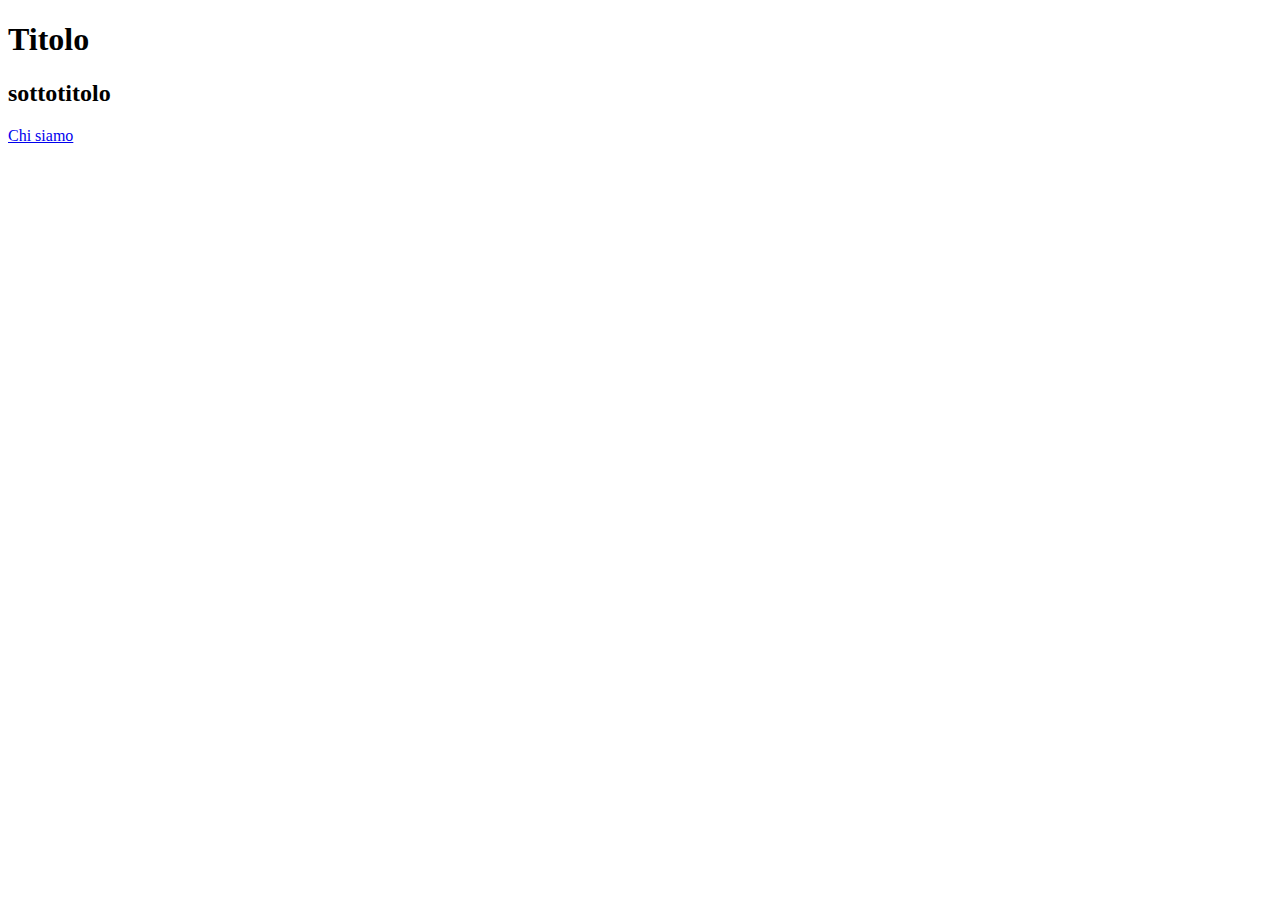
==== index.html @ eadcff65 "main" ====
<!DOCTYPE html> <!-bisogna sempre dichiarare inzialmente la tipologia di script->

<html> <!-il paragrafo html racchiude una pagina->
    <head> 
        <title>Titolo pagina</title>
    </head>
    
    <body> <!-il body è la parte visibile della pagina->
        <h1>Titolo</h1>
        <h2>sottotitolo</h2>
        <a href = "chi_siamo.html" title= "Se ne hai bisogno contattaci!">Chi siamo </a></p>
    </body>
</html>
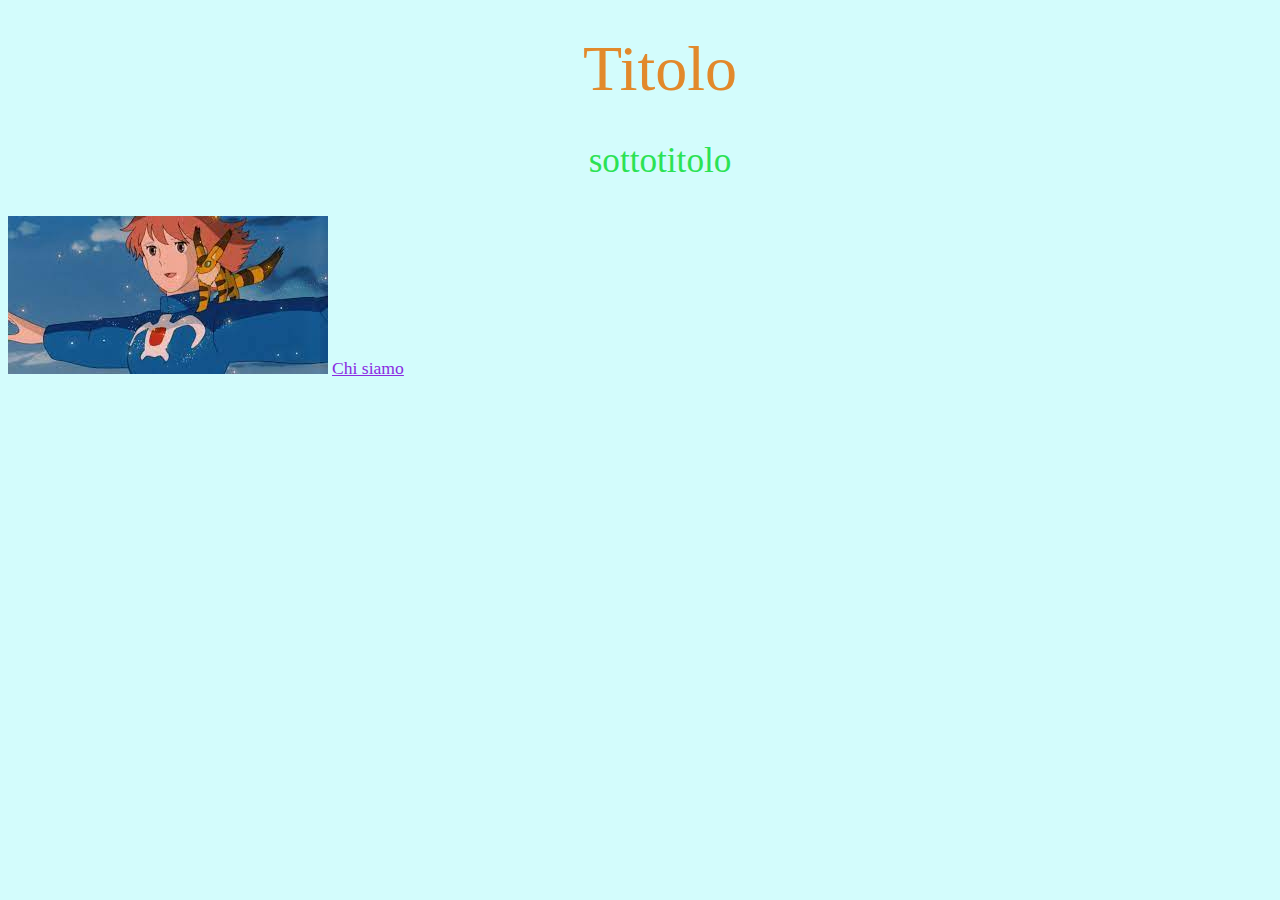
==== commit b50eab77: "il lavoro di 6 ore" ====
--- a/index.html
+++ b/index.html
@@ -1,13 +1,16 @@
 <!DOCTYPE html> <!-bisogna sempre dichiarare inzialmente la tipologia di script->
+<html lang="it-IT"><!-per dire che il sito utilizza la lingua italiana->
+    <head> 
+        <link rel="stylesheet" href="styles.css">
+        <title translate="yes">titolo pagina</title>
+    </head>
 
-<html> <!-il paragrafo html racchiude una pagina->
-    <head> 
-        <title>Titolo pagina</title>
-    </head>
-    
     <body> <!-il body è la parte visibile della pagina->
-        <h1>Titolo</h1>
-        <h2>sottotitolo</h2>
-        <a href = "chi_siamo.html" title= "Se ne hai bisogno contattaci!">Chi siamo </a></p>
+        <ul id = "titolo" style="">
+            <li><a id = "logo" href = "index.html">Titolo</a></li>
+            <li><p>sottotitolo</p></li>
+        </ul>
+        <img src="download.jfif">
+        <a href = "chi_siamo.html" title= "se hai bisogno contattaci!">Chi siamo</a>
     </body>
 </html>--- a/styles.css
+++ b/styles.css
@@ -0,0 +1,38 @@
+body {
+    background-color:rgb(211, 252, 252);
+}
+h1 {
+    color:brown;
+    font-family:'Franklin Gothic Medium';
+    font-size:300%;
+}
+h2 {
+    color:rgb(229, 98, 98);
+    font-family:'Franklin Gothic Medium';
+    font-size:180%;
+}
+p {
+    font-family:'Franklin Gothic Small';
+    font-size:110%;
+}
+a {
+    color:blueviolet;
+    font-family:'Franklin Gothic Small';
+    font-size:110%;
+}
+
+#titolo{color:rgb(43, 226, 83);
+        font-family:'Franklin Gothic Small';
+        font-size:200%;
+        text-align: center;
+}
+#logo{color:rgb(226, 137, 43);
+        font-family:'Franklin Gothic Small';
+        font-size:200%;
+        text-align: center;
+        display: block;
+        text-decoration: none;
+}
+ul {
+    list-style-type: none;
+}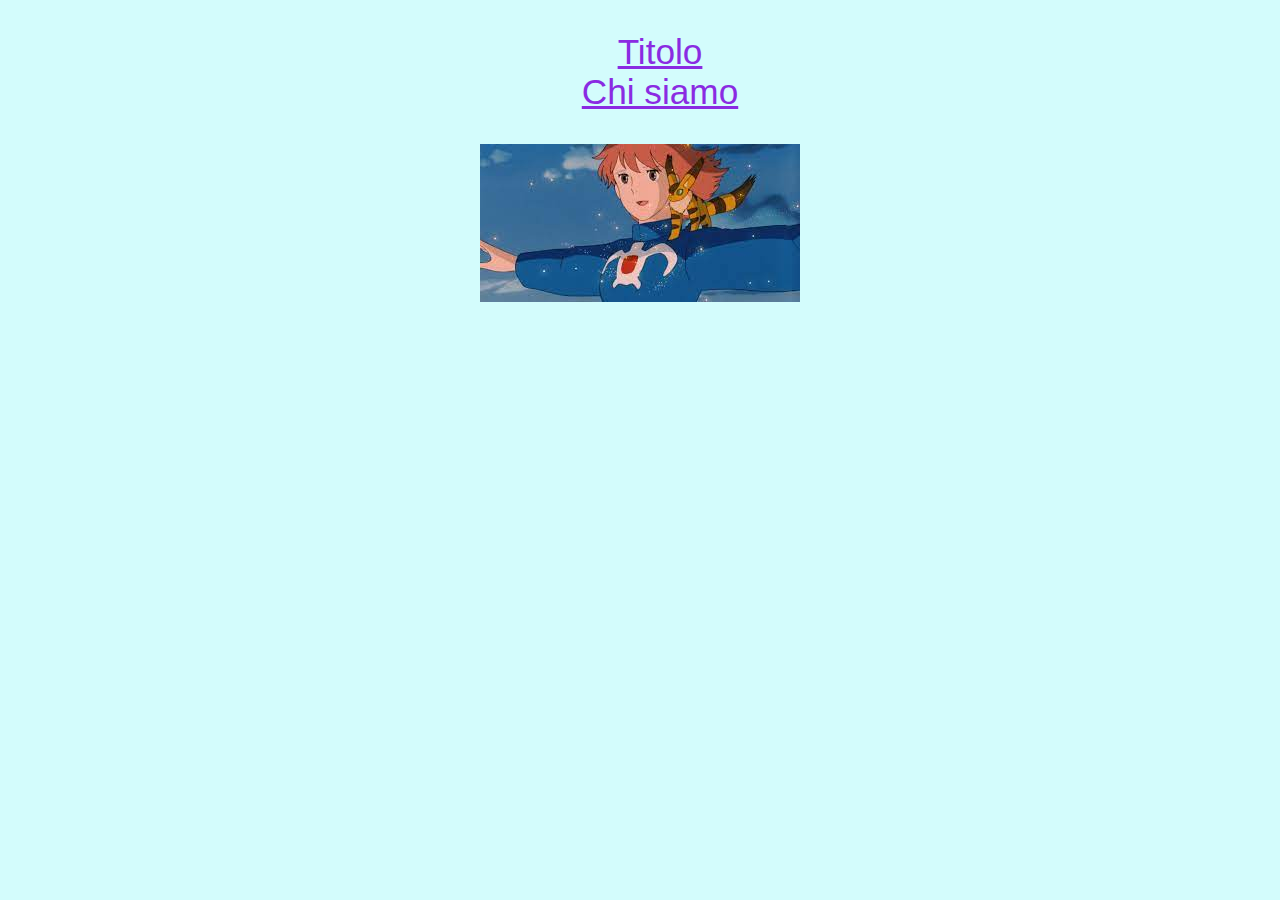
==== commit 83768c9f: "aggiusto font e disposizione" ====
--- a/index.html
+++ b/index.html
@@ -6,11 +6,14 @@
     </head>
 
     <body> <!-il body è la parte visibile della pagina->
-        <ul id = "titolo" style="">
-            <li><a id = "logo" href = "index.html">Titolo</a></li>
-            <li><p>sottotitolo</p></li>
-        </ul>
-        <img src="download.jfif">
-        <a href = "chi_siamo.html" title= "se hai bisogno contattaci!">Chi siamo</a>
+        <header>
+            <ul id = "menu">
+                <li><a href = "index.html">Titolo</a></li>
+                <a href = "chi_siamo.html" title= "se hai bisogno contattaci!">Chi siamo</a>
+            </ul>
+        </header>
+        <main>
+            <div id="nausicaa"><img src="download.jfif"></div>
+        </main>
     </body>
 </html>--- a/styles.css
+++ b/styles.css
@@ -3,31 +3,25 @@
 }
 h1 {
     color:brown;
-    font-family:'Franklin Gothic Medium';
+    font-family:sans-serif;
     font-size:300%;
 }
 h2 {
     color:rgb(229, 98, 98);
-    font-family:'Franklin Gothic Medium';
+    font-family:sans-serif;
     font-size:180%;
 }
 p {
-    font-family:'Franklin Gothic Small';
+    font-family:sans-serif;
     font-size:110%;
 }
 a {
     color:blueviolet;
-    font-family:'Franklin Gothic Small';
+    font-family:sans-serif;
     font-size:110%;
 }
-
-#titolo{color:rgb(43, 226, 83);
-        font-family:'Franklin Gothic Small';
-        font-size:200%;
-        text-align: center;
-}
-#logo{color:rgb(226, 137, 43);
-        font-family:'Franklin Gothic Small';
+#menu{color:rgb(226, 137, 43);
+        font-family:sans-serif;
         font-size:200%;
         text-align: center;
         display: block;
@@ -35,4 +29,12 @@
 }
 ul {
     list-style-type: none;
+}
+#nausicaa{
+    text-align: center;
+}
+footer {
+    font-family:sans-serif;
+    font-size:110%;
+    text-align: center;
 }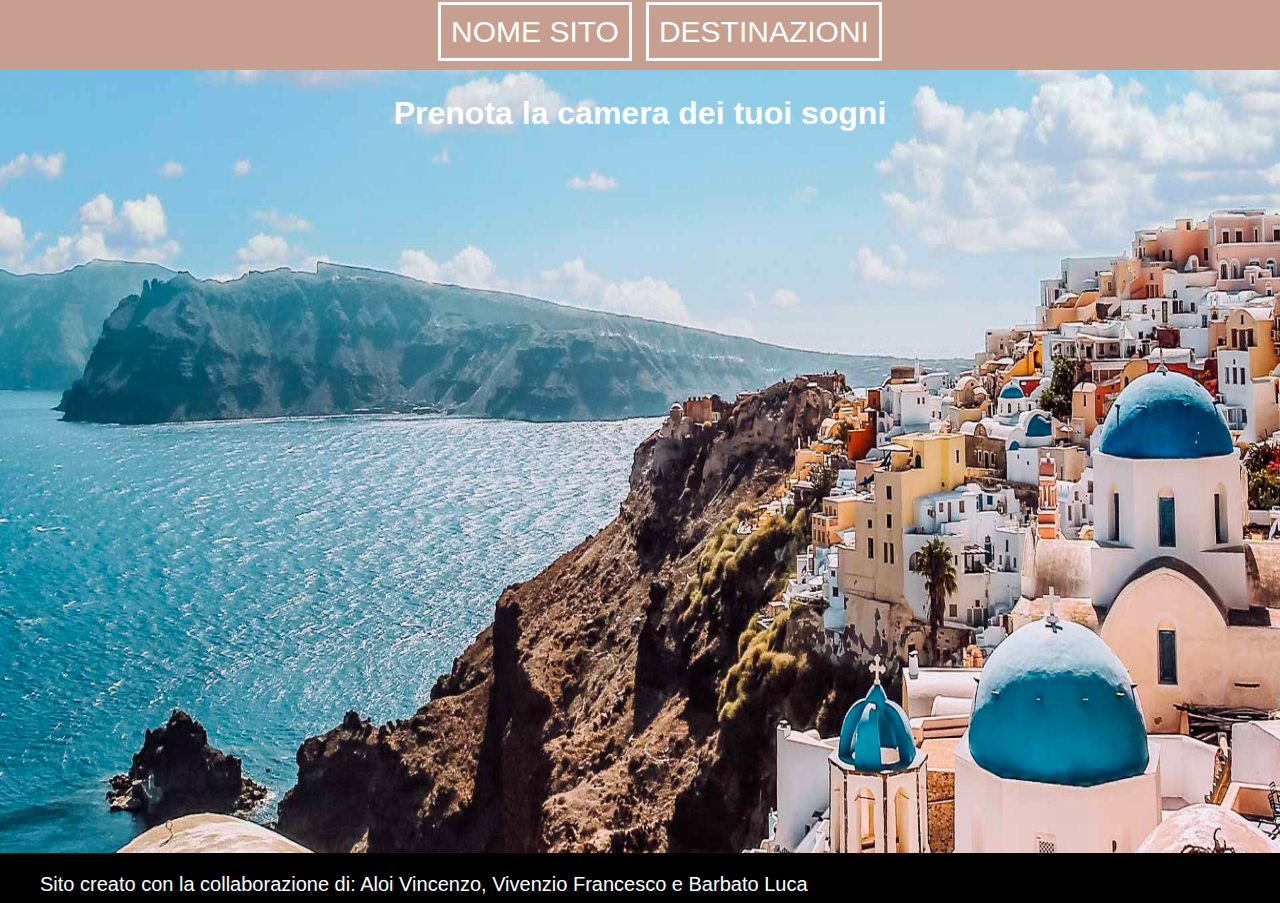
==== commit a4f227f5: "Add files via upload" ====
--- a/index.html
+++ b/index.html
@@ -1,19 +1,42 @@
-<!DOCTYPE html> <!-bisogna sempre dichiarare inzialmente la tipologia di script->
-<html lang="it-IT"><!-per dire che il sito utilizza la lingua italiana->
-    <head> 
-        <link rel="stylesheet" href="styles.css">
-        <title translate="yes">titolo pagina</title>
+<html>
+    <head>
+        <meta charset="UFT-8">
+        <meta name="viewport" content="width=device-width, initial-scale=1.0">
+        <meta http-equiv="X-UA-Compatible" content="ie=edge">
+        <title>
+            Nome sito
+        </title>
+        <link rel="stylesheet" href="style.css">
+        <script src="slides.js"></script>
     </head>
-
-    <body> <!-il body è la parte visibile della pagina->
+    <body>
         <header>
-            <ul id = "menu">
-                <li><a href = "index.html">Titolo</a></li>
-                <a href = "chi_siamo.html" title= "se hai bisogno contattaci!">Chi siamo</a>
+            <ul id="homebarid" class="homebar">
+                <li><a href="index.html" >NOME SITO</a></li>
+                <li><a href="#generi_sezione" >DESTINAZIONI</a></li>
             </ul>
         </header>
         <main>
-            <div id="nausicaa"><img src="download.jfif"></div>
+            <div><h1 class="titolo"><b>Prenota la camera dei tuoi sogni</b></h1></div>
+            <h1 id="generi_sezione" class="generi">Destinazioni</h1>
+            <div class="slides-container">
+                <div class="slides fade">
+                    <img src="C:\Users\bo\Desktop\Vivenzio\Sito-HTML\backgroundWebsite.png" style="width:100%"> 
+                </div>
+                <div class="slides fade">
+                    <img src="C:\Users\bo\Desktop\Vivenzio\Sito-HTML\backgroundWebsite.png" style="width:100%"> 
+                </div>
+                <div class="slides fade">
+                    <img src="C:\Users\bo\Desktop\Vivenzio\Sito-HTML\backgroundWebsite.png" style="width:100%"> 
+                </div>
+            </div>  
         </main>
+        
+        <footer>
+            <ul id="footerbarid" class="footerbar">
+                <li><p>Sito creato con la collaborazione di: Aloi Vincenzo, Vivenzio Francesco e Barbato Luca</p></li>
+            </ul>
+        </footer>
+
     </body>
 </html>--- a/style.css
+++ b/style.css
@@ -0,0 +1,103 @@
+*{box-sizing: border-box;}
+
+h1,h2,h3,p,a {color: white;font-family: Arial; text-decoration: NONE}
+
+html{
+    background-image: url(backgroundWebsite.jpeg);
+    background-repeat: no-repeat;
+    background-attachment: fixed;
+    background-size:100% 100%;
+}
+
+body{
+    margin: 0;
+}
+main {
+    height: 100%;
+}
+
+.header_border{
+    border: 10px red;
+}
+
+.background{object-fit: cover;height: 100%;width:100%; top: 0; left: 0;margin: 0}
+
+.homebar{
+    display: inline-block;
+    position: fixed;
+    margin-top:0;
+    width: 100%;
+    top: 0;
+    left: 0;
+    height: 70px;
+    background-color: #c79f91;
+
+}
+
+.titolo{
+    display:inline-block;
+    width:100%;
+    margin: 0;
+    text-align:center;
+    position:absolute;
+    padding: 15;
+    color: white;
+    margin-top:80;
+}
+
+.footerbar{
+    display: inline-block;
+    position:absolute;
+    width:100%;
+    height:50px;
+    bottom: -3; 
+    margin: 0;
+    background-color: black;
+}
+
+#footerbarid li p{font-size: 20px}
+
+#homebarid{text-align:center;}
+
+#homebarid li{
+    display: inline;
+    position: relative;
+    top:15px
+}
+
+.generi{
+    display: inline-block;
+    position: absolute; 
+    text-align:center;
+    width:100%;
+    margin:0;
+    margin-top: 80;
+    padding: 15;
+    visibility: collapse;
+}
+
+#homebarid li a{
+    font-size:30px;
+    margin: 5px;
+    margin-top:10px;
+    padding: 10px;
+    border: 3px solid white;
+}
+.slides-container {
+    width: 800px;
+    height: 500px;
+    margin: auto;
+    position:absolute;
+}
+.slides {
+    display: none;
+
+}
+.fade {
+    animation-name: fade;
+    animation-duration: 1.5s;
+}
+@keyframes fade {
+    from {opacity: 0.2}
+    to {opacity: 1}
+}